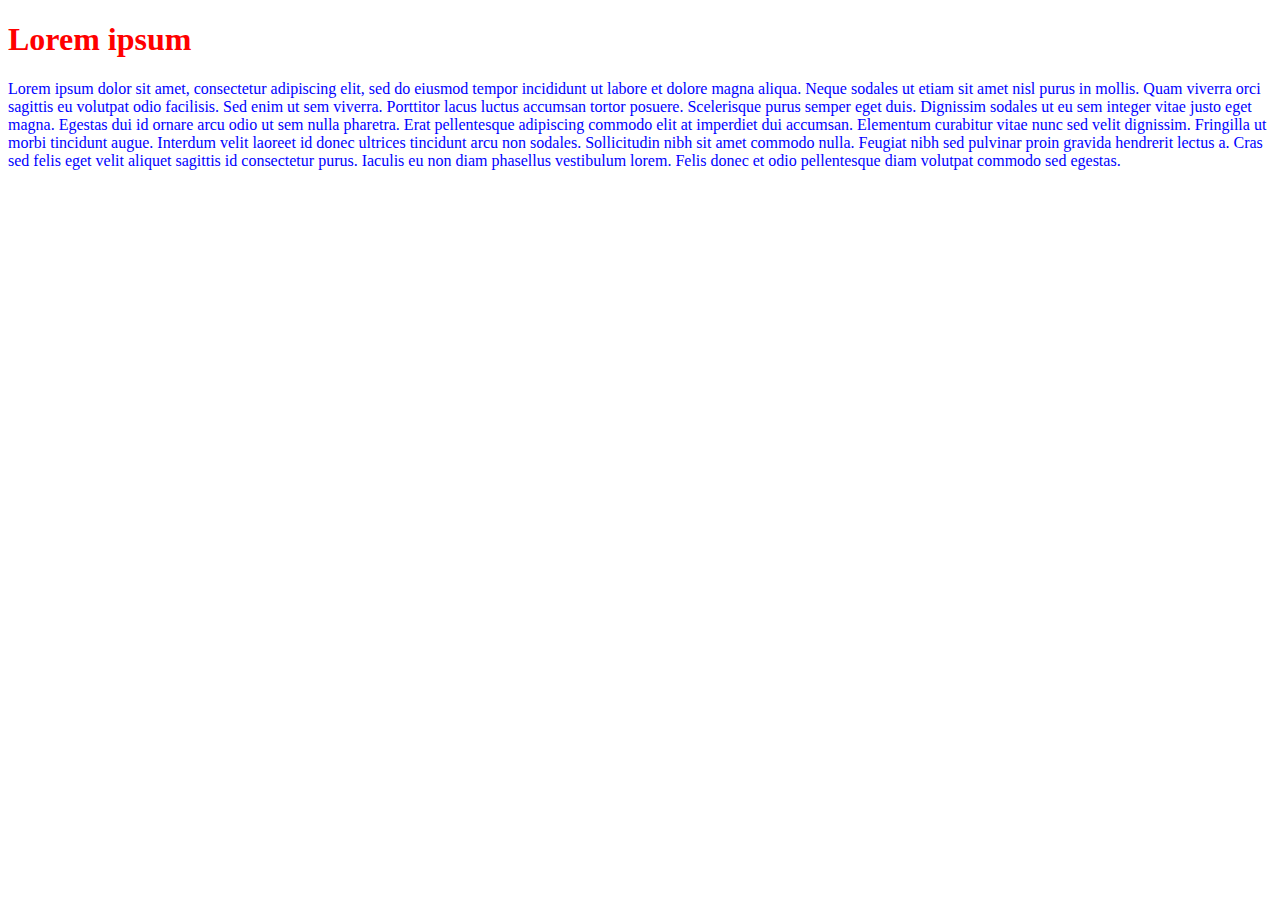
==== index.html @ 58fedaf8 "Add Bootstrap v4.6 links in head element" ====
<!DOCTYPE html>
<html lang="en">

<head>
    <meta charset="UTF-8">
    <meta http-equiv="X-UA-Compatible" content="IE=edge">
    <meta name="viewport" content="width=device-width, initial-scale=1.0">
    <meta name="author" content="James Glennon">
    <meta name="keywords" content="restaurant, cooking">
    <title>Portfolio Project 3</title>
    <link href="./style.css" rel="stylesheet">
    <!-- Bootstrap v4.6 links -->
    <link rel="stylesheet" href="https://cdn.jsdelivr.net/npm/bootstrap@4.6.2/dist/css/bootstrap.min.css"
        integrity="sha384-xOolHFLEh07PJGoPkLv1IbcEPTNtaed2xpHsD9ESMhqIYd0nLMwNLD69Npy4HI+N" crossorigin="anonymous">
    <script src="https://cdn.jsdelivr.net/npm/bootstrap@4.6.2/dist/js/bootstrap.bundle.min.js"
        integrity="sha384-Fy6S3B9q64WdZWQUiU+q4/2Lc9npb8tCaSX9FK7E8HnRr0Jz8D6OP9dO5Vg3Q9ct" crossorigin="anonymous">
    </script>
</head>

<body>
    <header>
        <h1>Lorem ipsum</h1>
    </header>
    <p>
        Lorem ipsum dolor sit amet, consectetur adipiscing elit, sed do eiusmod tempor incididunt ut labore et dolore
        magna aliqua. Neque sodales ut etiam sit amet nisl purus in mollis. Quam viverra orci sagittis eu volutpat odio
        facilisis. Sed enim ut sem viverra. Porttitor lacus luctus accumsan tortor posuere. Scelerisque purus semper
        eget duis. Dignissim sodales ut eu sem integer vitae justo eget magna. Egestas dui id ornare arcu odio ut sem
        nulla pharetra. Erat pellentesque adipiscing commodo elit at imperdiet dui accumsan. Elementum curabitur vitae
        nunc sed velit dignissim. Fringilla ut morbi tincidunt augue. Interdum velit laoreet id donec ultrices tincidunt
        arcu non sodales. Sollicitudin nibh sit amet commodo nulla. Feugiat nibh sed pulvinar proin gravida hendrerit
        lectus a. Cras sed felis eget velit aliquet sagittis id consectetur purus. Iaculis eu non diam phasellus
        vestibulum lorem. Felis donec et odio pellentesque diam volutpat commodo sed egestas.
    </p>
</body>

</html>
---- style.css ----
header{
    color: red;
}

p{
    color: blue;
}
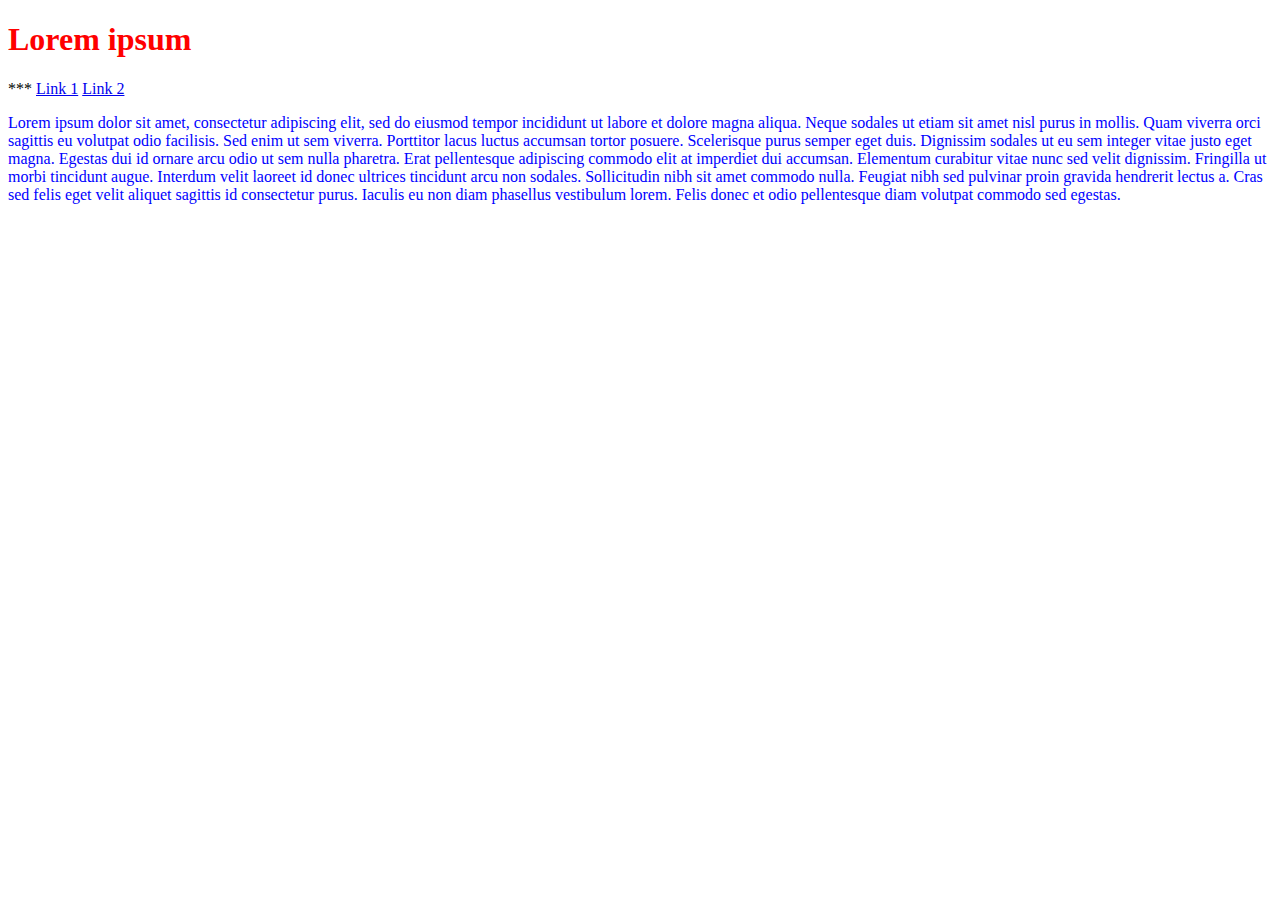
==== commit 0680af01: "edit index.html title, add navbar" ====
--- a/index.html
+++ b/index.html
@@ -7,31 +7,61 @@
     <meta name="viewport" content="width=device-width, initial-scale=1.0">
     <meta name="author" content="James Glennon">
     <meta name="keywords" content="restaurant, cooking">
-    <title>Portfolio Project 3</title>
+    <title>Portfolio Project 4</title>
     <link href="./style.css" rel="stylesheet">
-    <!-- Bootstrap v4.6 links -->
+    <!-- Bootstrap v4.6 CSS link -->
     <link rel="stylesheet" href="https://cdn.jsdelivr.net/npm/bootstrap@4.6.2/dist/css/bootstrap.min.css"
         integrity="sha384-xOolHFLEh07PJGoPkLv1IbcEPTNtaed2xpHsD9ESMhqIYd0nLMwNLD69Npy4HI+N" crossorigin="anonymous">
+
+</head>
+
+<body>
+    <div class="container-fluid">
+        <header>
+            <h1>Lorem ipsum</h1>
+        </header>
+        <nav class="navbar">
+            ***
+            <a href="index.html">Link 1</a>
+            <a href="index.html">Link 2</a>
+        </nav>
+    </div>
+    <div class="container">
+        <main>
+            <p>
+                Lorem ipsum dolor sit amet, consectetur adipiscing elit, sed do eiusmod tempor incididunt ut labore et
+                dolore
+                magna aliqua. Neque sodales ut etiam sit amet nisl purus in mollis. Quam viverra orci sagittis eu
+                volutpat odio
+                facilisis. Sed enim ut sem viverra. Porttitor lacus luctus accumsan tortor posuere. Scelerisque purus
+                semper
+                eget duis. Dignissim sodales ut eu sem integer vitae justo eget magna. Egestas dui id ornare arcu odio
+                ut sem
+                nulla pharetra. Erat pellentesque adipiscing commodo elit at imperdiet dui accumsan. Elementum curabitur
+                vitae
+                nunc sed velit dignissim. Fringilla ut morbi tincidunt augue. Interdum velit laoreet id donec ultrices
+                tincidunt
+                arcu non sodales. Sollicitudin nibh sit amet commodo nulla. Feugiat nibh sed pulvinar proin gravida
+                hendrerit
+                lectus a. Cras sed felis eget velit aliquet sagittis id consectetur purus. Iaculis eu non diam phasellus
+                vestibulum lorem. Felis donec et odio pellentesque diam volutpat commodo sed egestas.
+            </p>
+        </main>
+    </div>
+    <!-- Bootstrap v4.6 JS links -->
+    <script src="https://cdn.jsdelivr.net/npm/jquery@3.5.1/dist/jquery.slim.min.js"
+        integrity="sha384-DfXdz2htPH0lsSSs5nCTpuj/zy4C+OGpamoFVy38MVBnE+IbbVYUew+OrCXaRkfj" crossorigin="anonymous">
+    </script>
+    <script src="https://cdn.jsdelivr.net/npm/popper.js@1.16.1/dist/umd/popper.min.js"
+        integrity="sha384-9/reFTGAW83EW2RDu2S0VKaIzap3H66lZH81PoYlFhbGU+6BZp6G7niu735Sk7lN" crossorigin="anonymous">
+    </script>
+    <script src="https://cdn.jsdelivr.net/npm/bootstrap@4.6.2/dist/js/bootstrap.min.js"
+        integrity="sha384-+sLIOodYLS7CIrQpBjl+C7nPvqq+FbNUBDunl/OZv93DB7Ln/533i8e/mZXLi/P+" crossorigin="anonymous">
+    </script>
     <script src="https://cdn.jsdelivr.net/npm/bootstrap@4.6.2/dist/js/bootstrap.bundle.min.js"
         integrity="sha384-Fy6S3B9q64WdZWQUiU+q4/2Lc9npb8tCaSX9FK7E8HnRr0Jz8D6OP9dO5Vg3Q9ct" crossorigin="anonymous">
     </script>
-</head>
 
-<body>
-    <header>
-        <h1>Lorem ipsum</h1>
-    </header>
-    <p>
-        Lorem ipsum dolor sit amet, consectetur adipiscing elit, sed do eiusmod tempor incididunt ut labore et dolore
-        magna aliqua. Neque sodales ut etiam sit amet nisl purus in mollis. Quam viverra orci sagittis eu volutpat odio
-        facilisis. Sed enim ut sem viverra. Porttitor lacus luctus accumsan tortor posuere. Scelerisque purus semper
-        eget duis. Dignissim sodales ut eu sem integer vitae justo eget magna. Egestas dui id ornare arcu odio ut sem
-        nulla pharetra. Erat pellentesque adipiscing commodo elit at imperdiet dui accumsan. Elementum curabitur vitae
-        nunc sed velit dignissim. Fringilla ut morbi tincidunt augue. Interdum velit laoreet id donec ultrices tincidunt
-        arcu non sodales. Sollicitudin nibh sit amet commodo nulla. Feugiat nibh sed pulvinar proin gravida hendrerit
-        lectus a. Cras sed felis eget velit aliquet sagittis id consectetur purus. Iaculis eu non diam phasellus
-        vestibulum lorem. Felis donec et odio pellentesque diam volutpat commodo sed egestas.
-    </p>
 </body>
 
 </html>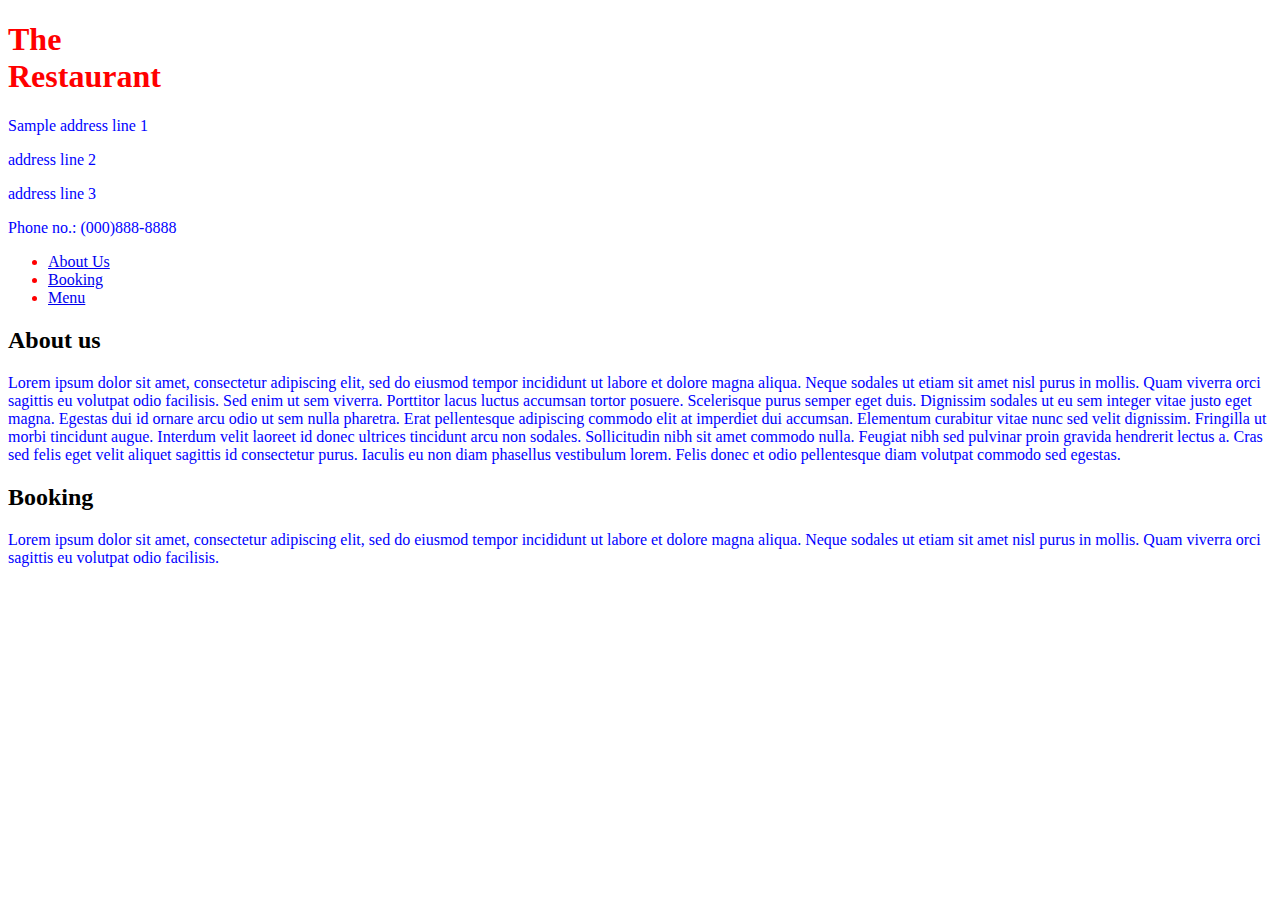
==== commit 3b2294fe: "add bootstrap classes for styling, move style.css link below bootstrap css link" ====
--- a/index.html
+++ b/index.html
@@ -8,26 +8,55 @@
     <meta name="author" content="James Glennon">
     <meta name="keywords" content="restaurant, cooking">
     <title>Portfolio Project 4</title>
-    <link href="./style.css" rel="stylesheet">
     <!-- Bootstrap v4.6 CSS link -->
     <link rel="stylesheet" href="https://cdn.jsdelivr.net/npm/bootstrap@4.6.2/dist/css/bootstrap.min.css"
         integrity="sha384-xOolHFLEh07PJGoPkLv1IbcEPTNtaed2xpHsD9ESMhqIYd0nLMwNLD69Npy4HI+N" crossorigin="anonymous">
+    <!-- link to style.css -->
+    <link href="./style.css" rel="stylesheet">
 
 </head>
 
 <body>
-    <div class="container-fluid">
-        <header>
-            <h1>Lorem ipsum</h1>
-        </header>
-        <nav class="navbar">
-            ***
-            <a href="index.html">Link 1</a>
-            <a href="index.html">Link 2</a>
+    <!-- Header -->
+    <header>
+        <div class="container bg-primary">
+            <div class="row">
+                <div class="col-6">
+                    <h1>The<br> Restaurant</h1>
+                </div>
+                <div class="col-sm address">
+                    <!-- Address and contact info -->
+                    <p>Sample address line 1</p>
+                    <p>address line 2</p>
+                    <p>address line 3</p>
+                    <p>Phone no.: (000)888-8888</p>
+                </div>
+            </div>
+        </div>
+        <!-- /Address and contact info -->
+        <!-- Nav -->
+        <nav>
+            <div class="container bg-info ">
+            <ul class="nav justify-content-center text-decoration-none ">
+                <li class="nav-item">
+                    <a class="nav-link text-white" href="#home">About Us</a>
+                </li>
+                <li class="nav-item">
+                    <a class="nav-link text-white" href="#booking-container">Booking</a>
+                </li>
+                <li class="nav-item">
+                    <a class="nav-link text-white" target="_blank" href="../menu.html">Menu</a>
+                </li>
+            </ul>
+        </div>
         </nav>
-    </div>
-    <div class="container">
-        <main>
+        <!-- /Nav -->
+    </header>
+    <!-- /Header -->
+    <main>
+        <!-- About Us -->
+        <div class="container bg-secondary" id="home">
+            <h2>About us</h2>
             <p>
                 Lorem ipsum dolor sit amet, consectetur adipiscing elit, sed do eiusmod tempor incididunt ut labore et
                 dolore
@@ -46,8 +75,21 @@
                 lectus a. Cras sed felis eget velit aliquet sagittis id consectetur purus. Iaculis eu non diam phasellus
                 vestibulum lorem. Felis donec et odio pellentesque diam volutpat commodo sed egestas.
             </p>
-        </main>
-    </div>
+        </div>
+        <!-- /About us -->
+        <!-- Booking -->
+        <div class="container bg-dark text-white" id="booking-container">
+            <h2>Booking</h2>
+            <p>
+                Lorem ipsum dolor sit amet, consectetur adipiscing elit, sed do eiusmod tempor incididunt ut labore et
+                dolore
+                magna aliqua. Neque sodales ut etiam sit amet nisl purus in mollis. Quam viverra orci sagittis eu
+                volutpat odio
+                facilisis.
+            </p>
+        </div>
+        <!-- /Booking -->
+    </main>
     <!-- Bootstrap v4.6 JS links -->
     <script src="https://cdn.jsdelivr.net/npm/jquery@3.5.1/dist/jquery.slim.min.js"
         integrity="sha384-DfXdz2htPH0lsSSs5nCTpuj/zy4C+OGpamoFVy38MVBnE+IbbVYUew+OrCXaRkfj" crossorigin="anonymous">
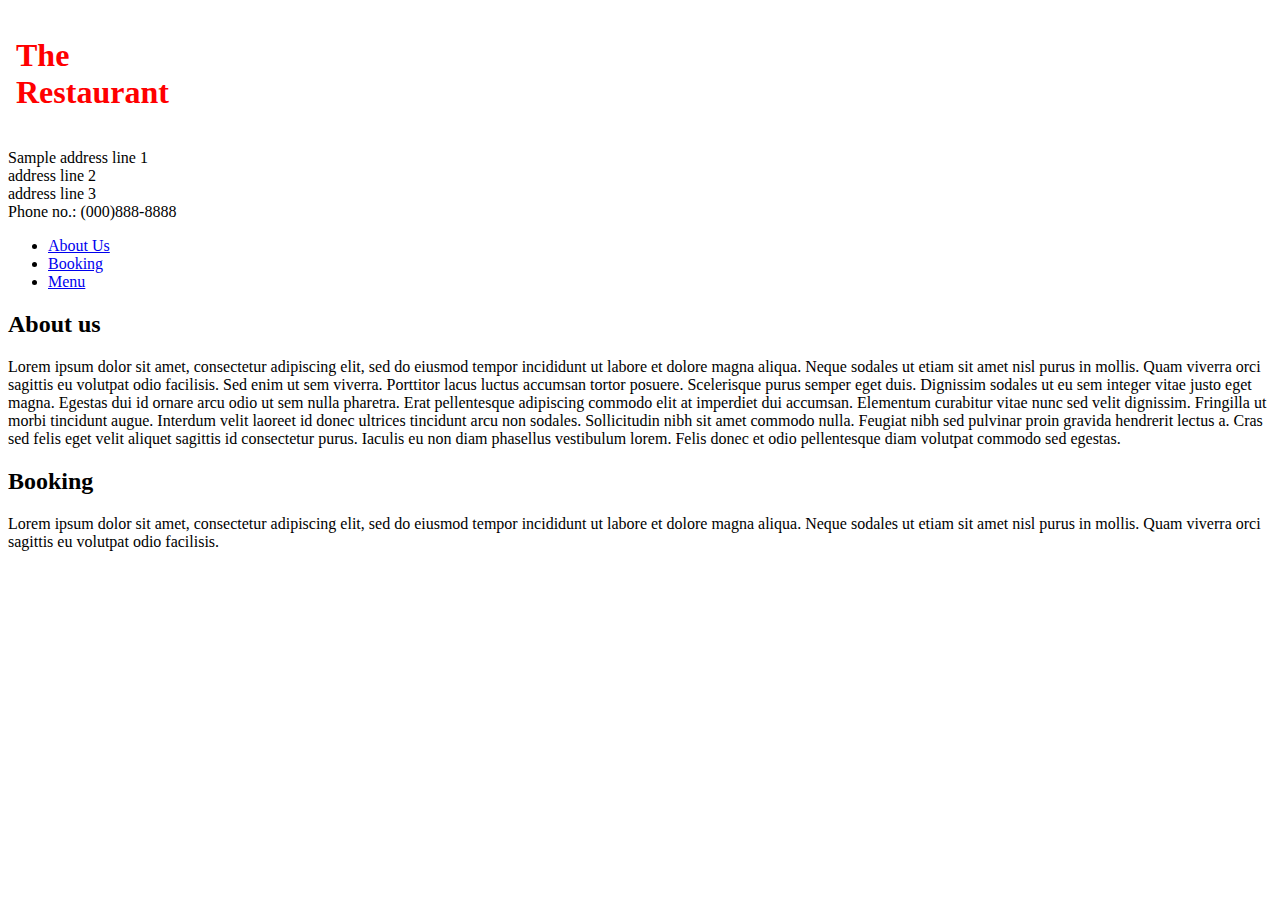
==== commit 20e4d824: "add assets folder and subfolders. move style.css > assets/css." ====
--- a/index.html
+++ b/index.html
@@ -12,7 +12,7 @@
     <link rel="stylesheet" href="https://cdn.jsdelivr.net/npm/bootstrap@4.6.2/dist/css/bootstrap.min.css"
         integrity="sha384-xOolHFLEh07PJGoPkLv1IbcEPTNtaed2xpHsD9ESMhqIYd0nLMwNLD69Npy4HI+N" crossorigin="anonymous">
     <!-- link to style.css -->
-    <link href="./style.css" rel="stylesheet">
+    <link href="./assets/css/style.css" rel="stylesheet">
 
 </head>
 
@@ -37,18 +37,18 @@
         <!-- Nav -->
         <nav>
             <div class="container bg-info ">
-            <ul class="nav justify-content-center text-decoration-none ">
-                <li class="nav-item">
-                    <a class="nav-link text-white" href="#home">About Us</a>
-                </li>
-                <li class="nav-item">
-                    <a class="nav-link text-white" href="#booking-container">Booking</a>
-                </li>
-                <li class="nav-item">
-                    <a class="nav-link text-white" target="_blank" href="../menu.html">Menu</a>
-                </li>
-            </ul>
-        </div>
+                <ul class="nav justify-content-center text-decoration-none ">
+                    <li class="nav-item">
+                        <a class="nav-link text-white" href="#home">About Us</a>
+                    </li>
+                    <li class="nav-item">
+                        <a class="nav-link text-white" href="#booking-container">Booking</a>
+                    </li>
+                    <li class="nav-item">
+                        <a class="nav-link text-white" target="_blank" href="../menu.html">Menu</a>
+                    </li>
+                </ul>
+            </div>
         </nav>
         <!-- /Nav -->
     </header>
--- a/assets/css/style.css
+++ b/assets/css/style.css
@@ -0,0 +1,13 @@
+h1{
+    color: red;
+    padding-top: 16px;
+    padding-left: 8px;
+}
+
+p{
+    margin: 0;
+}
+
+.address{
+    padding-top: 16px;
+}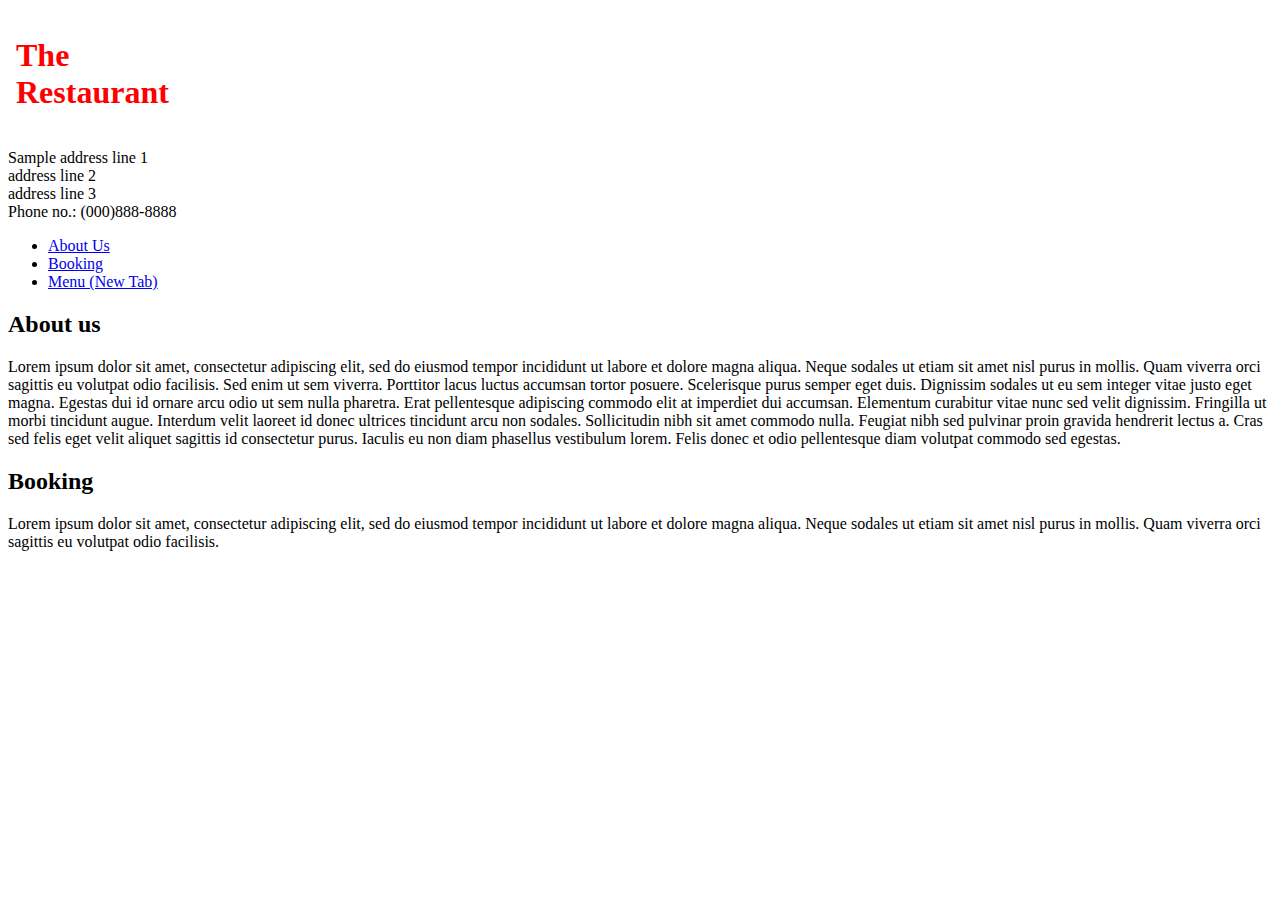
==== commit f0eed161: "add responsive sizing to header elements" ====
--- a/index.html
+++ b/index.html
@@ -19,12 +19,12 @@
 <body>
     <!-- Header -->
     <header>
-        <div class="container bg-primary">
+        <div class="container-fluid bg-primary">
             <div class="row">
-                <div class="col-6">
+                <div class="col-sm-6">
                     <h1>The<br> Restaurant</h1>
                 </div>
-                <div class="col-sm address">
+                <div class="col-sm-6 pt-sm-3 address">
                     <!-- Address and contact info -->
                     <p>Sample address line 1</p>
                     <p>address line 2</p>
@@ -39,13 +39,13 @@
             <div class="container bg-info ">
                 <ul class="nav justify-content-center text-decoration-none ">
                     <li class="nav-item">
-                        <a class="nav-link text-white" href="#home">About Us</a>
+                        <a class="nav-link text-white" href="#home"><p>About Us</p></a>
                     </li>
                     <li class="nav-item">
-                        <a class="nav-link text-white" href="#booking-container">Booking</a>
+                        <a class="nav-link text-white" href="#booking-container"><p>Booking</p></a>
                     </li>
                     <li class="nav-item">
-                        <a class="nav-link text-white" target="_blank" href="../menu.html">Menu</a>
+                        <a class="nav-link text-white" target="_blank" href="../menu.html"><p>Menu (New Tab)</p></a>
                     </li>
                 </ul>
             </div>
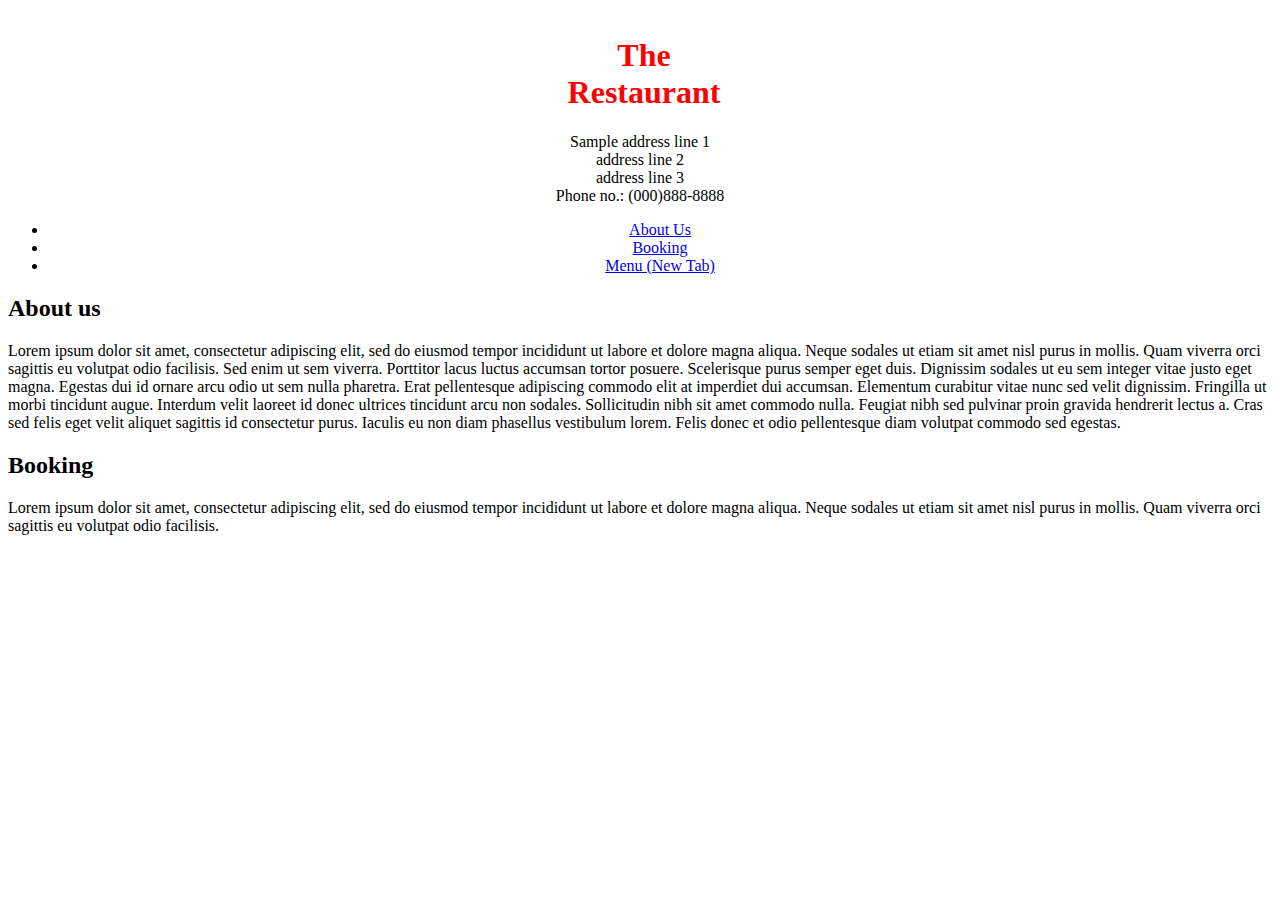
==== commit 1c239780: "add favicon links, add format for menu items, add css backgrounds" ====
--- a/index.html
+++ b/index.html
@@ -8,6 +8,11 @@
     <meta name="author" content="James Glennon">
     <meta name="keywords" content="restaurant, cooking">
     <title>Portfolio Project 4</title>
+    <!-- Links to favicon -->
+    <link rel="apple-touch-icon" sizes="180x180" href="/apple-touch-icon.png">
+    <link rel="icon" type="image/png" sizes="32x32" href="/favicon-32x32.png">
+    <link rel="icon" type="image/png" sizes="16x16" href="/favicon-16x16.png">
+    <link rel="manifest" href="/site.webmanifest">
     <!-- Bootstrap v4.6 CSS link -->
     <link rel="stylesheet" href="https://cdn.jsdelivr.net/npm/bootstrap@4.6.2/dist/css/bootstrap.min.css"
         integrity="sha384-xOolHFLEh07PJGoPkLv1IbcEPTNtaed2xpHsD9ESMhqIYd0nLMwNLD69Npy4HI+N" crossorigin="anonymous">
@@ -19,7 +24,7 @@
 <body>
     <!-- Header -->
     <header>
-        <div class="container-fluid bg-primary">
+        <div class="container-fluid bg-lavander">
             <div class="row">
                 <div class="col-sm-6">
                     <h1>The<br> Restaurant</h1>
@@ -39,13 +44,19 @@
             <div class="container bg-info ">
                 <ul class="nav justify-content-center text-decoration-none ">
                     <li class="nav-item">
-                        <a class="nav-link text-white" href="#home"><p>About Us</p></a>
+                        <a class="nav-link text-white" href="#home">
+                            <p>About Us</p>
+                        </a>
                     </li>
                     <li class="nav-item">
-                        <a class="nav-link text-white" href="#booking-container"><p>Booking</p></a>
+                        <a class="nav-link text-white" href="#booking-container">
+                            <p>Booking</p>
+                        </a>
                     </li>
                     <li class="nav-item">
-                        <a class="nav-link text-white" target="_blank" href="../menu.html"><p>Menu (New Tab)</p></a>
+                        <a class="nav-link text-white" href="../menu.html">
+                            <p>Menu (New Tab)</p>
+                        </a>
                     </li>
                 </ul>
             </div>
--- a/assets/css/style.css
+++ b/assets/css/style.css
@@ -8,6 +8,10 @@
     margin: 0;
 }
 
-.address{
-    padding-top: 16px;
+header{
+    width: 100%;
+    margin: 0;
+    border: 0;
+    box-sizing: border-box;
+    text-align: center;
 }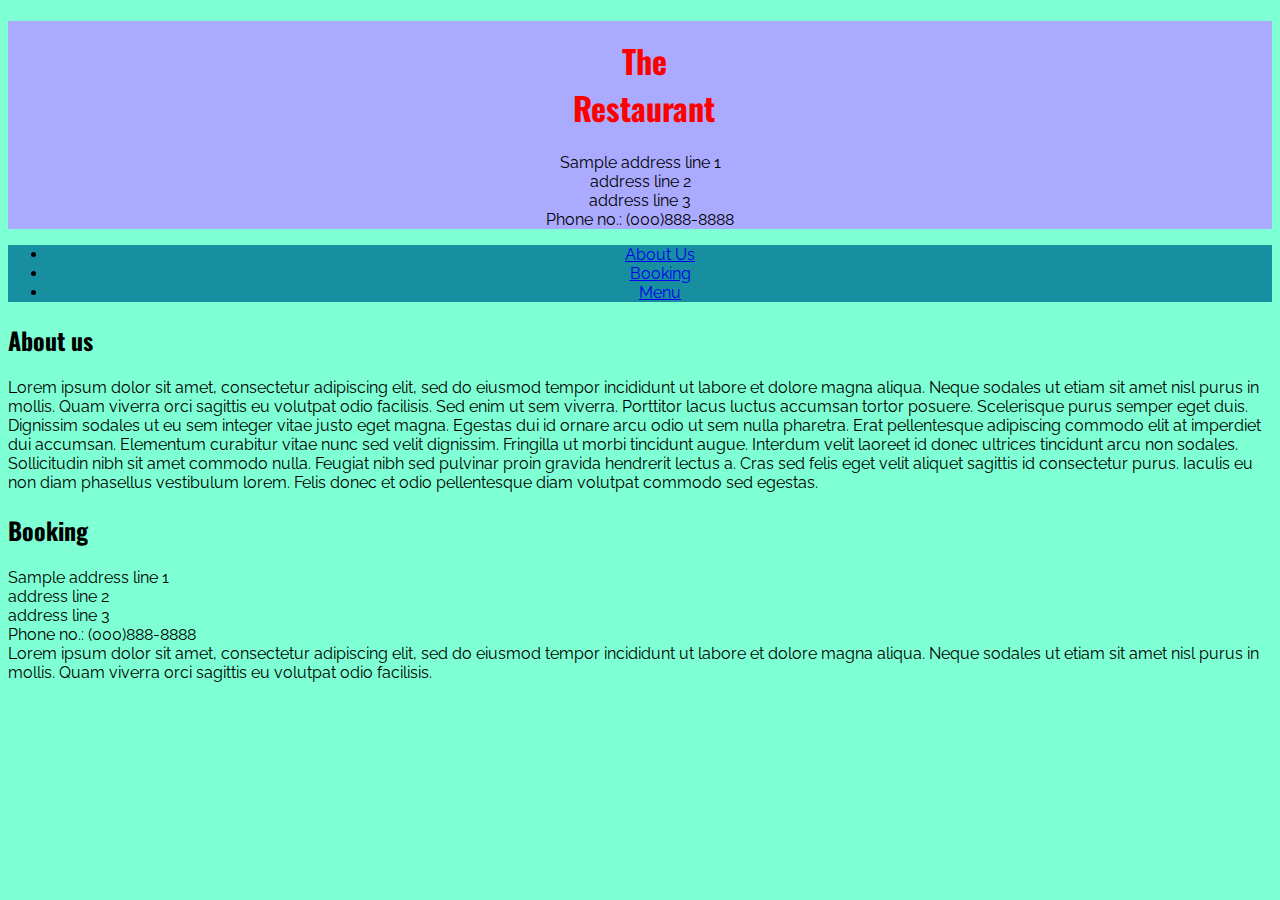
==== commit acf610f8: "add google fonts, add responsive elements, edit class names for clarity of purpose" ====
--- a/index.html
+++ b/index.html
@@ -8,6 +8,10 @@
     <meta name="author" content="James Glennon">
     <meta name="keywords" content="restaurant, cooking">
     <title>Portfolio Project 4</title>
+    <!-- Links to google fonts-->
+    <link rel="preconnect" href="https://fonts.googleapis.com">
+    <link rel="preconnect" href="https://fonts.gstatic.com" crossorigin>
+    <link href="https://fonts.googleapis.com/css2?family=Oswald&family=Raleway:ital@0;1&display=swap" rel="stylesheet">
     <!-- Links to favicon -->
     <link rel="apple-touch-icon" sizes="180x180" href="/apple-touch-icon.png">
     <link rel="icon" type="image/png" sizes="32x32" href="/favicon-32x32.png">
@@ -23,13 +27,13 @@
 
 <body>
     <!-- Header -->
-    <header>
+    <header class="sticky-top">
         <div class="container-fluid bg-lavander">
             <div class="row">
                 <div class="col-sm-6">
                     <h1>The<br> Restaurant</h1>
                 </div>
-                <div class="col-sm-6 pt-sm-3 address">
+                <div class="address col-sm-6 pt-sm-3  d-none d-sm-block">
                     <!-- Address and contact info -->
                     <p>Sample address line 1</p>
                     <p>address line 2</p>
@@ -41,7 +45,7 @@
         <!-- /Address and contact info -->
         <!-- Nav -->
         <nav>
-            <div class="container bg-info ">
+            <div class="container-fluid bg-navbar ">
                 <ul class="nav justify-content-center text-decoration-none ">
                     <li class="nav-item">
                         <a class="nav-link text-white" href="#home">
@@ -55,7 +59,7 @@
                     </li>
                     <li class="nav-item">
                         <a class="nav-link text-white" href="../menu.html">
-                            <p>Menu (New Tab)</p>
+                            <p>Menu</p>
                         </a>
                     </li>
                 </ul>
@@ -67,7 +71,7 @@
     <main>
         <!-- About Us -->
         <div class="container bg-secondary" id="home">
-            <h2>About us</h2>
+            <h2 class="text-center text-sm-left">About us</h2>
             <p>
                 Lorem ipsum dolor sit amet, consectetur adipiscing elit, sed do eiusmod tempor incididunt ut labore et
                 dolore
@@ -90,7 +94,14 @@
         <!-- /About us -->
         <!-- Booking -->
         <div class="container bg-dark text-white" id="booking-container">
-            <h2>Booking</h2>
+            <h2 class="text-center text-sm-left">Booking</h2>
+            <div class="address text-center pb-3  d-block d-sm-none">
+                <!-- Address and contact info -->
+                <p>Sample address line 1</p>
+                <p>address line 2</p>
+                <p>address line 3</p>
+                <p>Phone no.: (000)888-8888</p>
+            </div>
             <p>
                 Lorem ipsum dolor sit amet, consectetur adipiscing elit, sed do eiusmod tempor incididunt ut labore et
                 dolore
--- a/assets/css/style.css
+++ b/assets/css/style.css
@@ -1,17 +1,46 @@
-h1{
+body {
+    background-color: aquamarine;
+    font-family: 'Raleway', sans-serif;
+}
+
+h1,
+h2 {
+    font-family: 'Oswald', san-serif;
+}
+
+h1 {
     color: red;
     padding-top: 16px;
     padding-left: 8px;
+
 }
 
-p{
+p {
     margin: 0;
 }
 
-header{
+header {
     width: 100%;
     margin: 0;
     border: 0;
     box-sizing: border-box;
     text-align: center;
+}
+
+/* Custom background colours */
+.bg-lavander {
+    background-color: #aaf;
+}
+
+.bg-menu {
+    background-color: rgb(202, 198, 136);
+}
+
+.bg-navbar {
+    background-color: #188fa1;
+}
+
+/* Menu item styling */
+.menu-item {
+    padding: 1rem 0;
 }